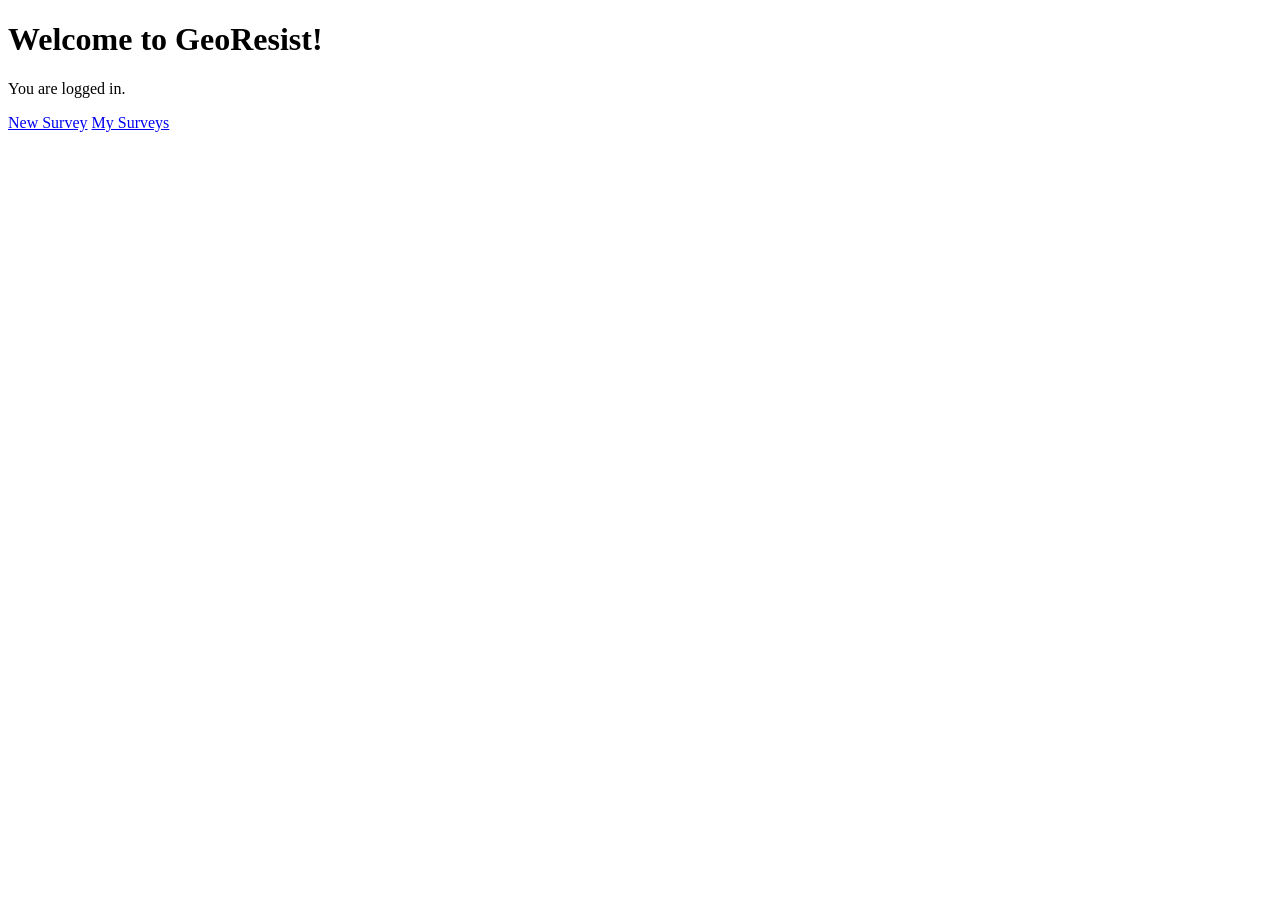
==== template/dashboard.html @ 335b5555 "progress" ====
<!DOCTYPE html>

<html>
<head>
    <title>Dashboard</title>
</head>
<body>
    <h1>Welcome to GeoResist!</h1>
    <p>You are logged in.</p>
    <a href="/survey/new">New Survey</a>
    <a href="/surveys">My Surveys</a>
  
</body>
</html>
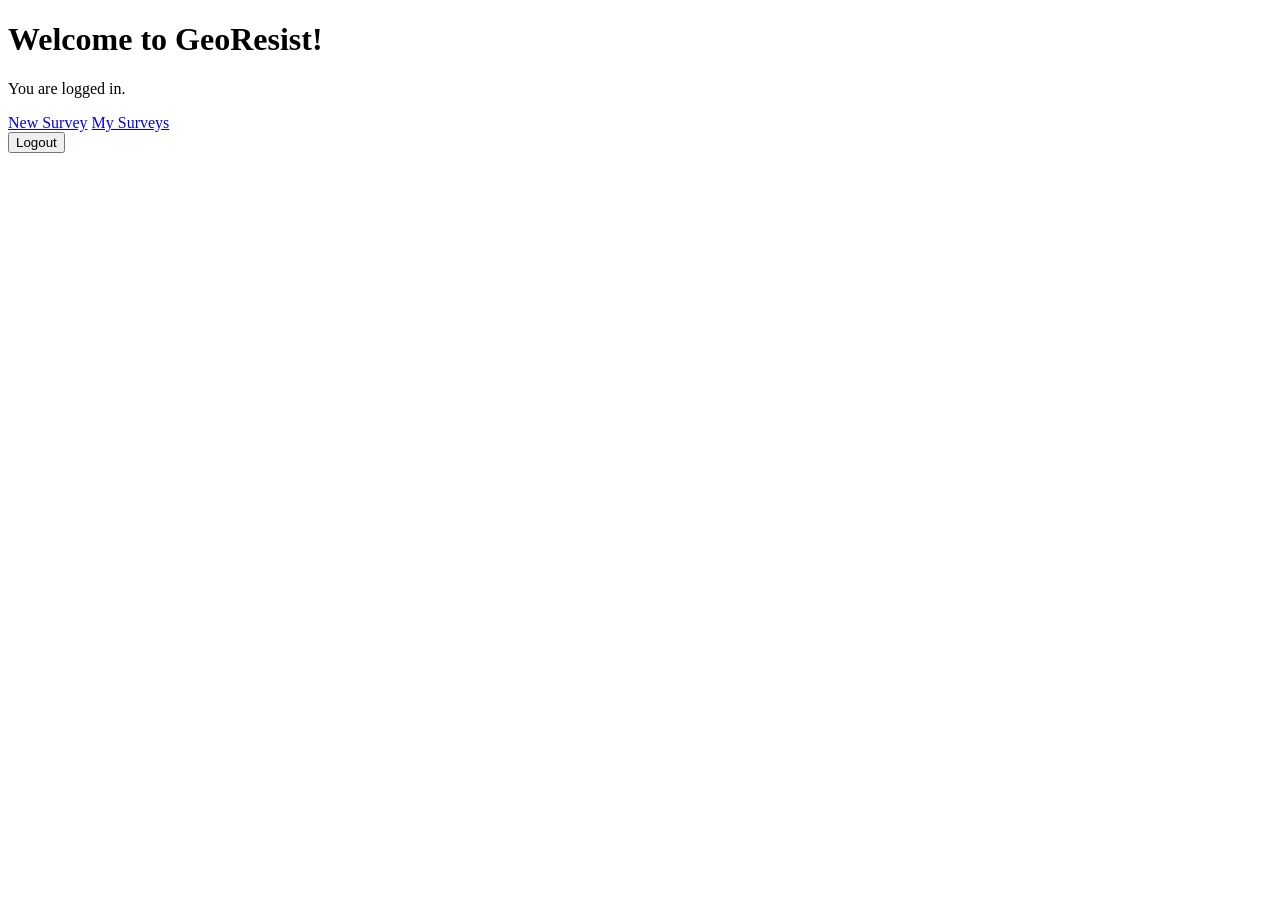
==== commit 7761cee0: "feat: add utility functions for cookie management, fit metrics calculation, and forward modeling - I" ====
--- a/template/dashboard.html
+++ b/template/dashboard.html
@@ -9,6 +9,8 @@
     <p>You are logged in.</p>
     <a href="/survey/new">New Survey</a>
     <a href="/surveys">My Surveys</a>
-  
+    <form action="/logout" method="POST">
+        <button type="submit">Logout</button>
+    </form>
 </body>
-</html>
+</html>
